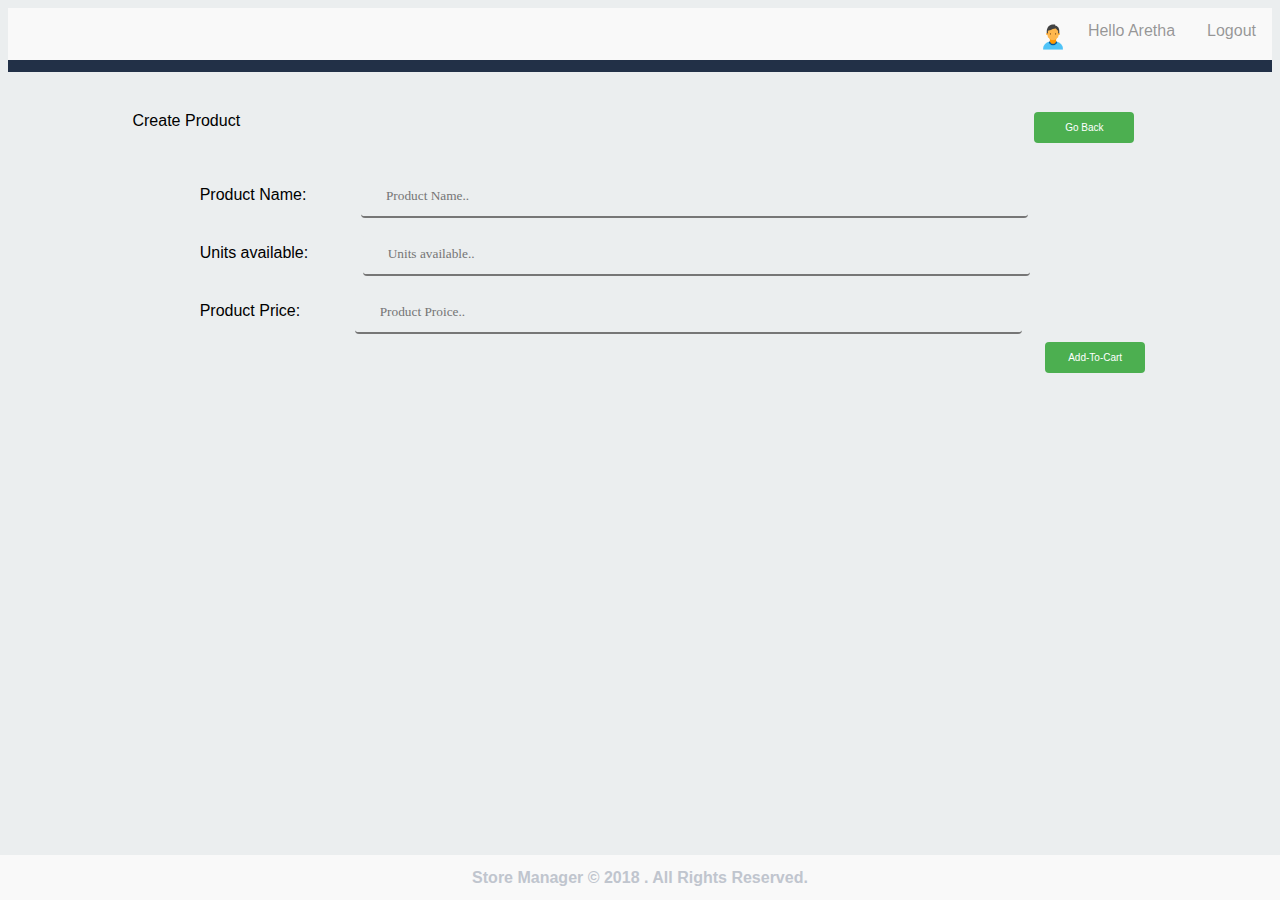
==== add-item.html @ 1887001d "chore: Improving the feel of the UI[#161108998]" ====
<!DOCTYPE html>
<html lang="en">
<head>
    <meta charset="UTF-8">
    <title>Title</title>
    <link rel="stylesheet" href="css/style.css">

</head>
<body>
    <nav class="navbar">
        <ul class="navbar-nav">
            <li><a href="index.html"><d1>Logout</d1></a></li>
            <li><a href="#"><img src="images/avatar.png" alt="" class="avatar-favicon"><d1>Hello Aretha</d1></a></li>

        </ul>
    </nav>
    <div id="main">
        <div id="main">
        <div id="table-container">
            <div class="admin-btn">
                <label id="report-label2">Create Product</label>
                <a href="owner-inventory.html"><input type="submit" value="Go Back" class="btn-btn-submit2"></a>
                </div>
            <div class="content-container">
              <form action="owner-inventory.html" class="form-box">
                  <label for="uname" id="yourinput">Product Name: </label>
                  <input type="text" id="myInput2"  placeholder="Product Name.." required="">
                  <br>
                  <label for="uname">Units available:</label>
                  <input type="text" id="myInput2"  placeholder="Units available.." required="">
                  <br>
                  <label for="uname">Product Price: </label>
                  <input type="text" id="myInput2"  placeholder="Product Proice.." required="">
                  <br>
                  <a href="owner-inventory.html"><input type="submit" value="Add-To-Cart" class="btn-btn-submit3"></a>
              </form>
            </div>

        </div>
    </div>
    </div>
    <nav class="navbar-bottom">
            <h2>Store Manager © 2018 . All Rights Reserved.</h2>
    </nav>
    <script src="js/myscript.js"></script>
</body>
</html>
---- css/style.css ----
body{
    font-family: Poppins-Regular, sans-serif;
    background-color: #ebeeef;
    overflow-x: hidden;

}

/*  Auth Pages*/

.login-nav{
    display: inline;
}

.brand{
    display: inline;
    margin-top: 30%;
}

ul {
    list-style-type: none;
    margin: 0;
    padding: 0;
    overflow: hidden;
    display: inline;
}

li {
    float: right;
    display: inline;
}

li a {
    display: block;
    color: rgba(51, 51, 51, 0.5);
    text-align: center;
    padding: 14px 16px;
    text-decoration: none;
}

.login-box{
    overflow: hidden;
    font-size: 1em;
    border-radius: 12px;
    border-style: solid;
    border-color: #ebeeef;
    margin: 10% auto;
    width: 60%;
    background-color: #fff;
    display: block;
    text-align: center;
    color: #808080;
    font-family: Poppins-Regular;
    padding-bottom: 10px;

}

.form-box{
    padding-top: 5%;

}



input[type=text]{
    width: 60%;
    padding: 12px 25px;
    margin: 8px 0;
    display: inline-block;
    border-radius: 4px;
    box-sizing: border-box;
    font-family: Poppins-Regular;
    background-color: transparent;
    color: #4CAF50;
    border-top: none;
    border-left: none;
    border-right: none;

}

input[type=password]{
    width: 60%;
    padding: 12px 25px;
    margin: 8px 0;
    display: inline-block;
    border-radius: 4px;
    box-sizing: border-box;
    font-family: Poppins-Regular;
    background-color: transparent;
    color: #4CAF50;
    border-top: none;
    border-left: none;
    border-right: none;

}

#auth-row{
    background-image: url('../images/bg-01.jpg');
    background-size: cover;
    background-repeat: no-repeat;
    opacity: 0.75;
    width: 100%;
    padding-right: 1px;
    padding-top: 4%;
    padding-bottom: 4%;
    margin: 0 auto;
    font-size: 1em;
    color: white;


}


.auth-row h1{
    font-size: 2em;
    color: white;
}




.btn-submit {
    background-color: #4CAF50;
    color: white;
    padding: 10px 15px;
    margin: 8px 0;
    border: none;
    border-radius: 4px;
    cursor: pointer;
    width: 100px;
}

.btn-btn-submit {
    background-color: #4CAF50;
    color: white;
    padding: 10px 15px;
    margin: 10px;
    border: none;
    border-radius: 4px;
    cursor: pointer;
    width: 100px;
    font-size: 10px;
    float: right;
}

.admin-btn{
    margin-right: 4.5%;
}


input[type=submit]:hover {
    background-color: #45a049;
}



/*  Dashboard*/
.navbar{
    overflow: hidden;
    height: 52px;
    background-color: #f9f9f9;
    border-style: solid;
    border-width: 12px;
    border-top: none;
    border-left: none;
    border-right: none;
    border-bottom-color: #223047;
}
.burger{
    z-index: 1;
}
.navbar-bottom{
    position: fixed;
    left: 0;
    bottom: 0;
    width: 100%;
    background-color: #f9f9f9;
    color: #c0c5ce;
    text-align: center;
    border-top-color: black;

}
h2{
    font-size: 1em;
}


d1{
    float: right;
}



.side-nav{
    height: 100%;
    width:0;
    position:fixed;
    z-index: 1;
    top: 0;
    left: 0;
    background-color: #223047;
    overflow-x:hidden;
    padding-top: 60px;
    transition: 0.5s;
    display: inline;
}

.side-nav a{
    padding: 10px 10px 10px 30px;
    text-decoration: none;
    color: #ccc;
    display: block;
    transition: 0.4s;

}



#side-menu a:hover{
    color: #e74c3c;
    transition: 0.3s;
}



.side-nav .btn-close{
    position:absolute;
    top:0;
    font-size: 36px;
    transition: 0.5s; 

}

#open-slide{
    transition: margin-left 0.5s;


}

#main{
    transition: margin-left 0.5s;
    padding: 20px;
    overflow: hidden;
    width: 100%;
}

#side-menu a.active{
    background-color: #e74c3c;
}

.favicon{
    height: 20px;
    width: 20px;
    padding-right: 20px;
    margin: 0 auto;
    display: inline;
}

.avatar-favicon{
    height: 30px;
    width: 30px;
    padding-right: 20px;
    margin: 0 auto;
    display: inline;
}



/*tables*/
strong {
	font-weight: bold;
}

em {
	font-style: italic;
}

.table-container{
    width: 60%;
    margin-left: 10%;
}

table {
	background: #f5f5f5;
	border-collapse: separate;
	box-shadow: inset 0 1px 0 #fff;
	font-size: 12px;
	line-height: 24px;
	margin: 30px auto;
	text-align: left;
	width: 90%;
}

th {
	background: #725139;
	border-left: 1px solid #555;
	border-right: 1px solid #777;
	border-top: 1px solid #555;
	border-bottom: 1px solid #333;
	box-shadow: inset 0 1px 0 #999;
	color: #fff;
    font-weight: bold;
	padding: 10px 15px;
	position: relative;
	text-shadow: 0 1px 0 #000;
}

th:after {
	background: linear-gradient(rgba(255,255,255,0), rgba(255,255,255,.08));
	content: '';
	display: block;
	height: 25%;
	left: 0;
	margin: 1px 0 0 0;
	position: absolute;
	top: 25%;
	width: 100%;
}

th:first-child {
	border-left: 1px solid #777;
	box-shadow: inset 1px 1px 0 #999;
}

th:last-child {
	box-shadow: inset -1px 1px 0 #999;
}

td {
	border-right: 1px solid #fff;
	border-left: 1px solid #e8e8e8;
	border-top: 1px solid #fff;
	border-bottom: 1px solid #e8e8e8;
	padding: 10px 15px;
	position: relative;
	transition: all 300ms;
}

td:first-child {
	box-shadow: inset 1px 0 0 #fff;
}

td:last-child {
	border-right: 1px solid #e8e8e8;
	box-shadow: inset -1px 0 0 #fff;
}


tr:last-of-type td {
	box-shadow: inset 0 -1px 0 #fff;
}

tr:last-of-type td:first-child {
	box-shadow: inset 1px -1px 0 #fff;
}

tr:last-of-type td:last-child {
	box-shadow: inset -1px -1px 0 #fff;
}

#myInput{
    background-color: #c6c9ce;
    margin-left: 4.5%;
    width: 60%;
}

#myInput2{
    background-color: #ebeeef;
    margin-left: 4.5%;
    width: 60%;
}

#yourInput{
    margin-left: 4.5%;
    width: 60%;
    color: white;
}

#report-label{
    margin-left: 4.5%;
    padding-bottom: 10px;
    margin-bottom: 10px;
    display: inline;

}

#report-label2 {
    margin-left: 7%;
    padding-bottom: 10px;
    margin-bottom: 10px;
    display: inline;
    float: left;
}

.btn-btn-submit2 {
    background-color: #4CAF50;
    color: white;
    padding: 10px 15px;
    border: none;
    border-radius: 4px;
    cursor: pointer;
    width: 100px;
    font-size: 10px;
    float: right;
    margin-right: 10%;
}

.btn-btn-submit3 {
    background-color: #4CAF50;
    color: white;
    padding: 10px 15px;
    border: none;
    border-radius: 4px;
    cursor: pointer;
    width: 100px;
    font-size: 10px;
    float: right;
    margin-right: 15%;
}

.content-container{
    margin-left: 12%;
}

/*Checkbox*/

 select{
    width: 60%;
    padding: 5px 5px;
    display: inline-block;
    border-radius: 4px;
    box-sizing: border-box;
    font-family: Poppins-Regular;
    background-color: transparent;
    color: black;
}

 @media (max-width: 568px) {
    .navbar-nav{display: none}

}
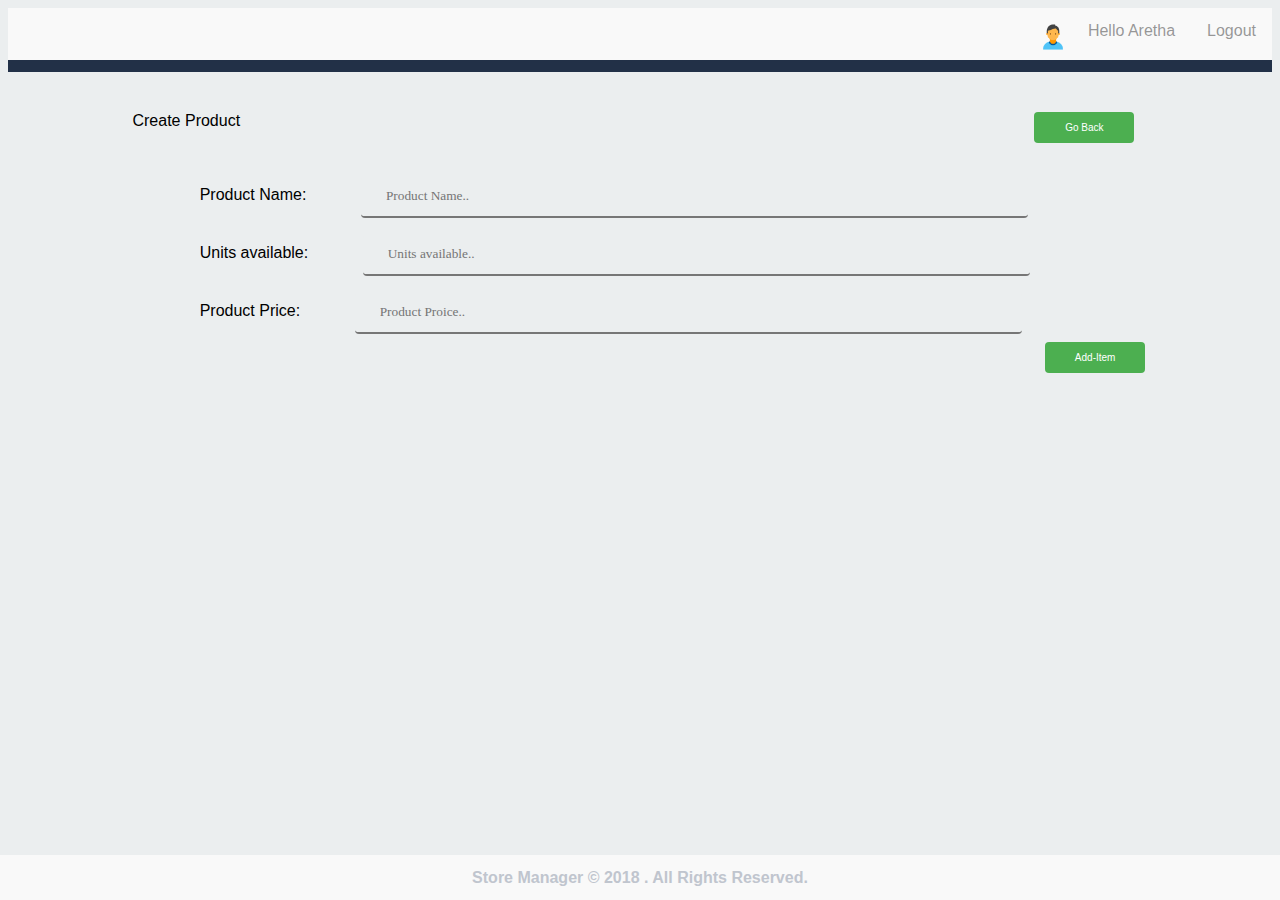
==== commit f2ba5add: "chore: Adjusted button names[#161108998]" ====
--- a/add-item.html
+++ b/add-item.html
@@ -32,7 +32,7 @@
                   <label for="uname">Product Price: </label>
                   <input type="text" id="myInput2"  placeholder="Product Proice.." required="">
                   <br>
-                  <a href="owner-inventory.html"><input type="submit" value="Add-To-Cart" class="btn-btn-submit3"></a>
+                  <a href="owner-inventory.html"><input type="submit" value="Add-Item" class="btn-btn-submit3"></a>
               </form>
             </div>
 
